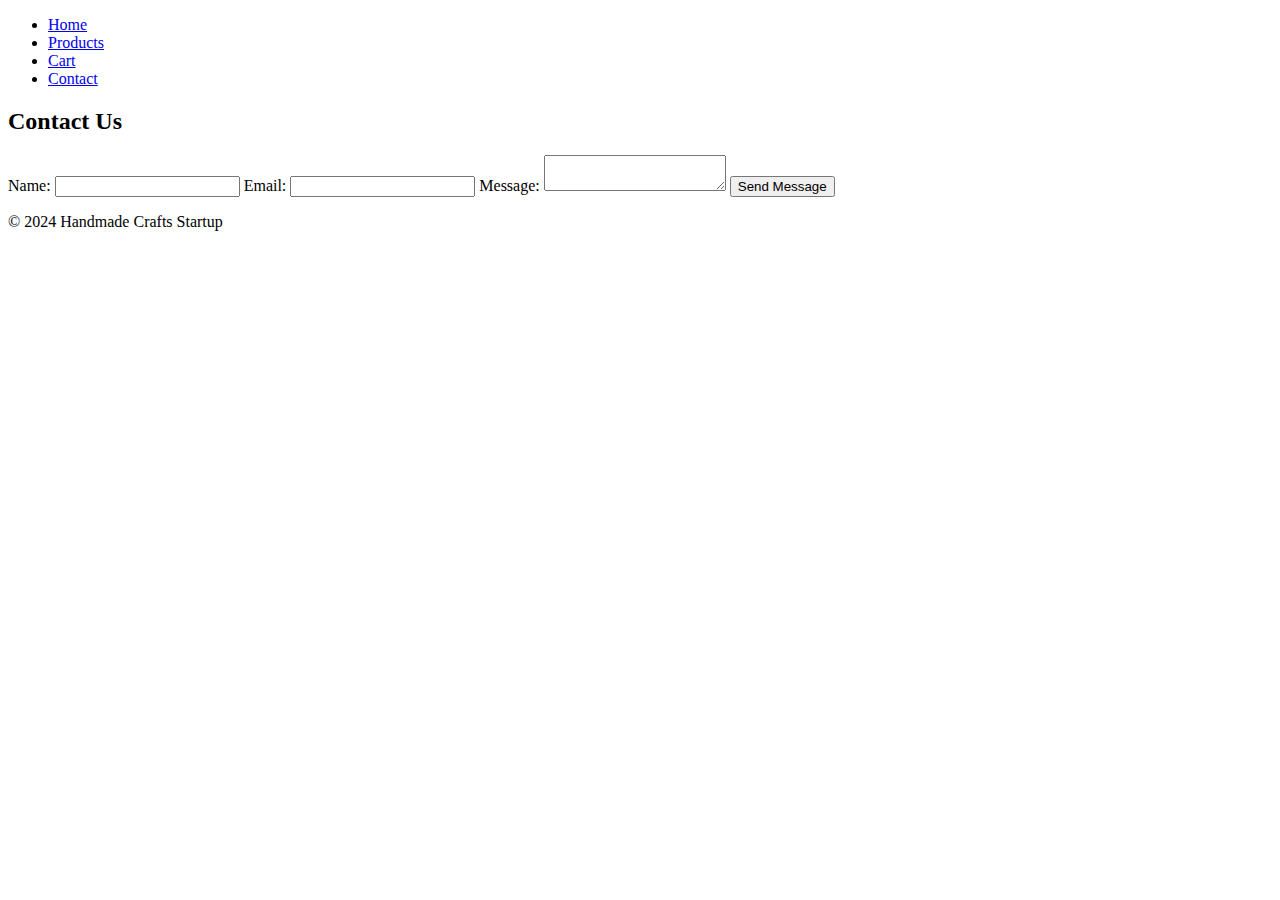
==== contact.html @ 6fb47d9d "Initial commit" ====
<!DOCTYPE html>
<html lang="en">
<head>
    <meta charset="UTF-8">
    <meta name="viewport" content="width=device-width, initial-scale=1.0">
    <title>Handmade Crafts - Contact</title>
    <link rel="stylesheet" href="css/style.css">
</head>
<body>
    <header>
        <nav>
            <ul>
                <li><a href="index.html">Home</a></li>
                <li><a href="products/product.html">Products</a></li>
                <li><a href="cart.html">Cart</a></li>
                <li><a href="contact.html">Contact</a></li>
            </ul>
        </nav>
    </header>

    <section class="contact">
        <h2>Contact Us</h2>
        <form>
            <label for="name">Name:</label>
            <input type="text" id="name" required>

            <label for="email">Email:</label>
            <input type="email" id="email" required>

            <label for="message">Message:</label>
            <textarea id="message" required></textarea>

            <button type="submit" class="btn">Send Message</button>
        </form>
    </section>

    <footer>
        <p>&copy; 2024 Handmade Crafts Startup</p>
    </footer>
  <script src="https://code.jquery.com/jquery-3.6.0.min.js"></script>
<script src="js/script.js"></script>

</body>
</html>
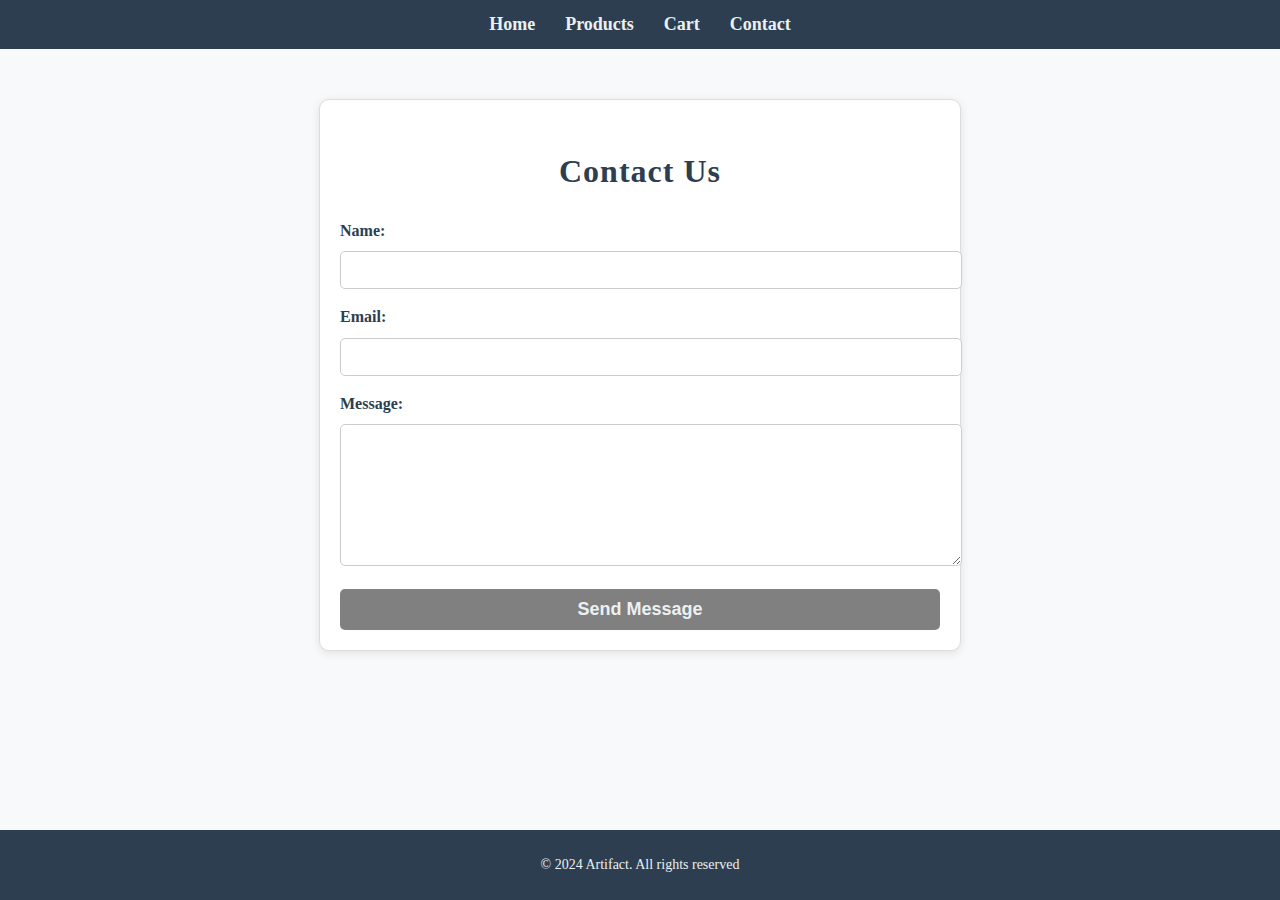
==== commit c93dd093: "finish" ====
--- a/contact.html
+++ b/contact.html
@@ -3,19 +3,26 @@
 <head>
     <meta charset="UTF-8">
     <meta name="viewport" content="width=device-width, initial-scale=1.0">
-    <title>Handmade Crafts - Contact</title>
-    <link rel="stylesheet" href="css/style.css">
+    <title>Artifact - Contact</title>
+    <link rel="stylesheet" href="css/contact.css">
 </head>
 <body>
     <header>
-        <nav>
-            <ul>
-                <li><a href="index.html">Home</a></li>
-                <li><a href="products/product.html">Products</a></li>
-                <li><a href="cart.html">Cart</a></li>
-                <li><a href="contact.html">Contact</a></li>
-            </ul>
-        </nav>
+       
+    <nav>
+      <ul>
+        <li><a href="index.html">Home</a></li>
+        <li class="dropdown">
+          <a href="#">Products</a>
+          <div class="dropdown-content">
+            <a href="products/american.html">American Artifacts</a>
+            <a href="products/african.html">African Artifacts</a>
+          </div>
+        </li>
+        <li><a href="../products/cart.html">Cart</a></li>
+        <li><a href="contact.html">Contact</a></li>
+      </ul>
+    </nav>
     </header>
 
     <section class="contact">
@@ -35,7 +42,7 @@
     </section>
 
     <footer>
-        <p>&copy; 2024 Handmade Crafts Startup</p>
+        <p>&copy; 2024 Artifact. All rights reserved</p>
     </footer>
   <script src="https://code.jquery.com/jquery-3.6.0.min.js"></script>
 <script src="js/script.js"></script>
--- a/css/contact.css
+++ b/css/contact.css
@@ -0,0 +1,199 @@
+ /* Dropdown container */
+    .dropdown {
+      position: relative;
+      display: inline-block;
+    }
+
+    /* Dropdown menu */
+    .dropdown-content {
+      display: none;
+      position: absolute;
+      background-color: #f9f9f9;
+      min-width: 160px;
+      box-shadow: 0px 8px 16px 0px rgba(0,0,0,0.2);
+      z-index: 1;
+    }
+
+    /* Dropdown links */
+    .dropdown-content a {
+      color: black;
+      padding: 12px 16px;
+      text-decoration: none;
+      display: block;
+    }
+
+    /* Show dropdown on hover */
+    .dropdown:hover .dropdown-content {
+      display: block;
+    }
+
+    /* Change color of dropdown links on hover */
+    .dropdown-content a:hover {
+      background-color: #f1f1f1;
+    }
+
+
+/* General Styles */
+body {
+    font-family: 'Georgia', serif;
+    color: #333;
+    background-color: #f8f9fa;
+    margin: 0;
+    padding: 0;
+    line-height: 1.6;
+}
+
+header {
+    background-color: #2c3e50;
+    padding: 10px 0;
+}
+
+nav ul {
+    list-style: none;
+    padding: 0;
+    margin: 0;
+    display: flex;
+    justify-content: center;
+    flex-wrap: wrap;
+}
+
+nav ul li {
+    margin: 0 15px;
+}
+
+nav ul li a {
+    color: #ecf0f1;
+    text-decoration: none;
+    font-weight: bold;
+    font-size: 18px;
+}
+
+nav ul li a:hover {
+    color: #f39c12;
+}
+
+section.contact {
+    max-width: 600px;
+    margin: 50px auto;
+    padding: 20px;
+    background-color: #ffffff;
+    border: 1px solid #dddddd;
+    border-radius: 10px;
+    box-shadow: 0 2px 10px rgba(0, 0, 0, 0.1);
+}
+
+section.contact h2 {
+    text-align: center;
+    color: #2c3e50;
+    font-family: 'Times New Roman', serif;
+    font-size: 32px;
+    margin-bottom: 20px;
+    letter-spacing: 1px;
+}
+
+form label {
+    display: block;
+    margin-bottom: 8px;
+    color: #2c3e50;
+    font-size: 16px;
+    font-weight: bold;
+}
+
+form input[type="text"],
+form input[type="email"],
+form textarea {
+    width: 100%;
+    padding: 10px;
+    margin-bottom: 15px;
+    border: 1px solid #ccc;
+    border-radius: 5px;
+    font-family: 'Georgia', serif;
+}
+
+form textarea {
+    height: 120px;
+}
+
+form button.btn {
+    display: block;
+    width: 100%;
+    padding: 10px;
+    background-color: grey;
+    color: #ecf0f1;
+    border: none;
+    border-radius: 5px;
+    font-size: 18px;
+    font-weight: bold;
+    cursor: pointer;
+    transition: background-color 0.3s ease;
+}
+
+form button.btn:hover {
+    background-color: #f39c12;
+}
+
+/* Footer Styles */
+footer {
+    background-color: #2c3e50;
+    padding: 10px 0;
+    text-align: center;
+    color: #ecf0f1;
+    font-size: 14px;
+    position: fixed;
+    width: 100%;
+    bottom: 0;
+}
+
+/* Responsive Styles */
+@media (max-width: 768px) {
+    nav ul {
+        flex-direction: column;
+        align-items: center;
+    }
+
+    nav ul li {
+        margin: 10px 0;
+    }
+
+    section.contact {
+        margin: 20px;
+        padding: 15px;
+    }
+
+    section.contact h2 {
+        font-size: 28px;
+    }
+
+    form button.btn {
+        font-size: 16px;
+        padding: 8px;
+    }
+}
+
+@media (max-width: 480px) {
+    nav ul {
+        padding: 0 10px;
+    }
+
+    section.contact {
+        margin: 15px;
+        padding: 10px;
+    }
+
+    section.contact h2 {
+        font-size: 24px;
+    }
+
+    form label {
+        font-size: 14px;
+    }
+
+    form button.btn {
+        font-size: 14px;
+        padding: 8px;
+    }
+
+    footer {
+        font-size: 12px;
+    }
+}
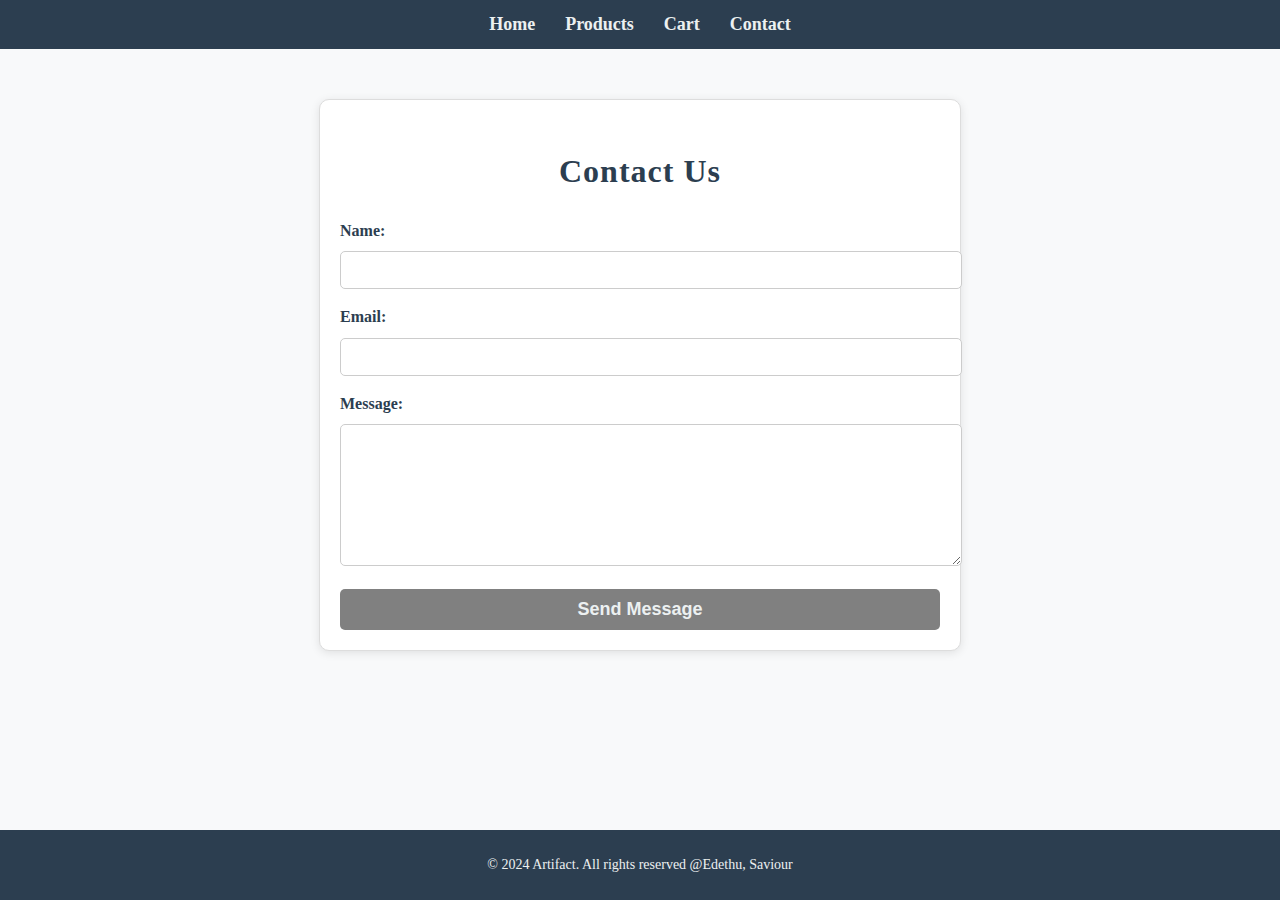
==== commit 2e22ffe7: "finished all" ====
--- a/contact.html
+++ b/contact.html
@@ -42,7 +42,7 @@
     </section>
 
     <footer>
-        <p>&copy; 2024 Artifact. All rights reserved</p>
+        <p>&copy; 2024 Artifact. All rights reserved @Edethu, Saviour</p>
     </footer>
   <script src="https://code.jquery.com/jquery-3.6.0.min.js"></script>
 <script src="js/script.js"></script>
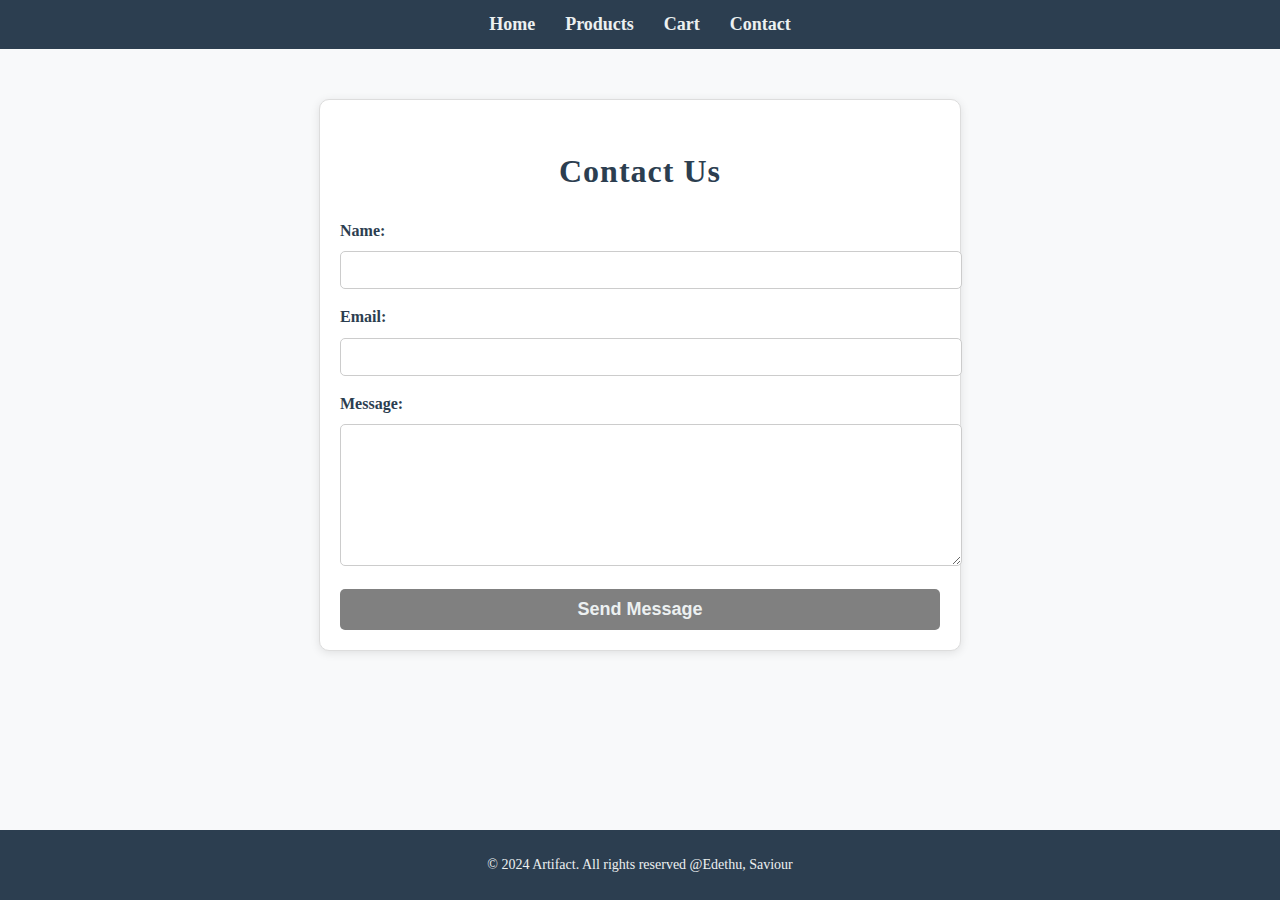
==== commit d75395c7: "finished all n" ====
--- a/contact.html
+++ b/contact.html
@@ -19,7 +19,7 @@
             <a href="products/african.html">African Artifacts</a>
           </div>
         </li>
-        <li><a href="../products/cart.html">Cart</a></li>
+        <li><a href="products/cart.html">Cart</a></li>
         <li><a href="contact.html">Contact</a></li>
       </ul>
     </nav>
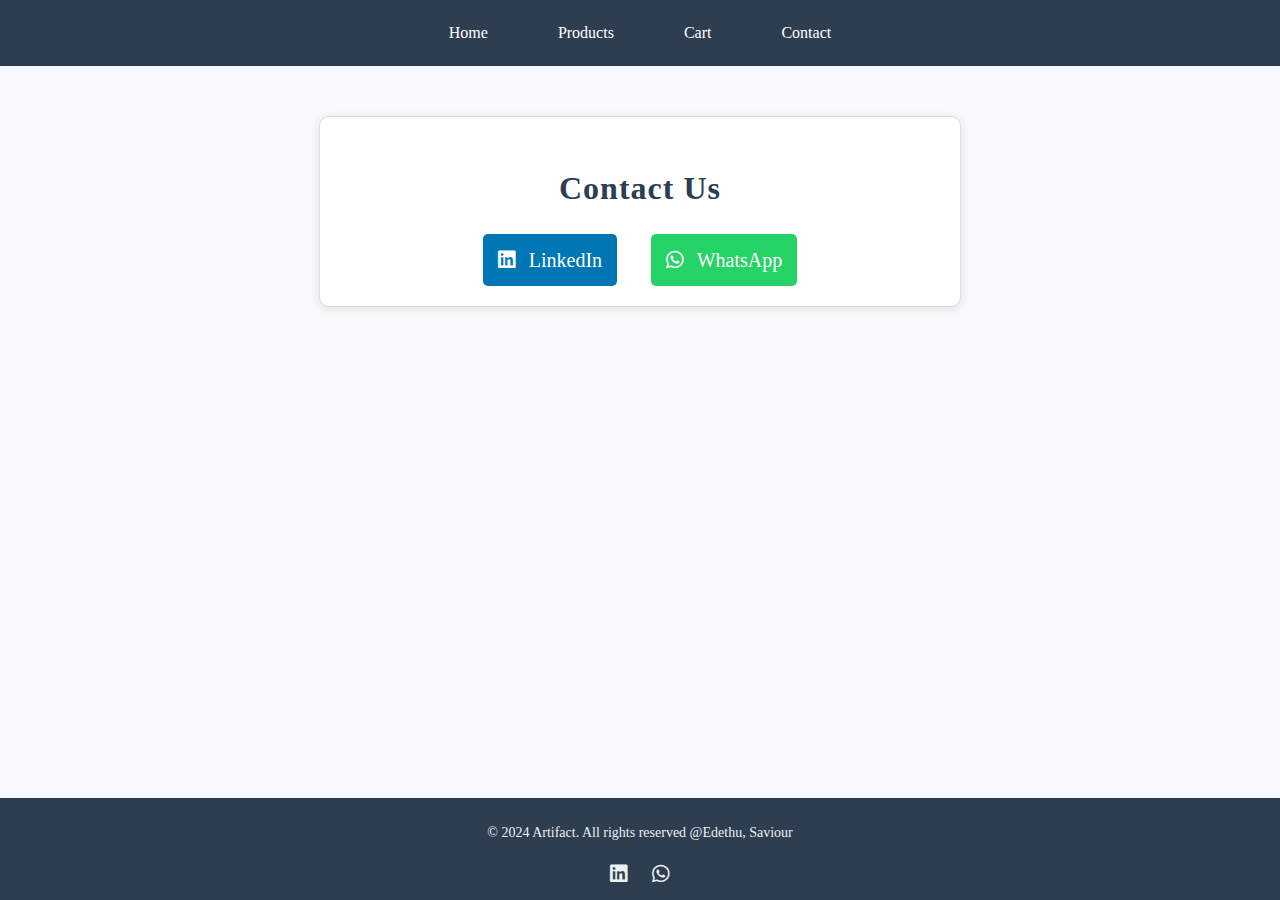
==== commit 1e2b4a19: "done" ====
--- a/contact.html
+++ b/contact.html
@@ -5,47 +5,51 @@
     <meta name="viewport" content="width=device-width, initial-scale=1.0">
     <title>Artifact - Contact</title>
     <link rel="stylesheet" href="css/contact.css">
+    <link rel="stylesheet" href="https://cdnjs.cloudflare.com/ajax/libs/font-awesome/5.15.3/css/all.min.css">
 </head>
 <body>
     <header>
-       
-    <nav>
-      <ul>
-        <li><a href="index.html">Home</a></li>
-        <li class="dropdown">
-          <a href="#">Products</a>
-          <div class="dropdown-content">
-            <a href="products/american.html">American Artifacts</a>
-            <a href="products/african.html">African Artifacts</a>
-          </div>
-        </li>
-        <li><a href="products/cart.html">Cart</a></li>
-        <li><a href="contact.html">Contact</a></li>
-      </ul>
-    </nav>
+        <div class="hamburger">
+            <div></div>
+            <div></div>
+            <div></div>
+        </div>
+        <nav>
+            <ul>
+                <li><a href="index.html">Home</a></li>
+                <li class="dropdown">
+                    <a href="#">Products</a>
+                    <div class="dropdown-content">
+                        <a href="products/american.html">American Artifacts</a>
+                        <a href="products/african.html">African Artifacts</a>
+                    </div>
+                </li>
+                <li><a href="products/cart.html">Cart</a></li>
+                <li><a href="contact.html">Contact</a></li>
+            </ul>
+        </nav>
     </header>
 
     <section class="contact">
         <h2>Contact Us</h2>
-        <form>
-            <label for="name">Name:</label>
-            <input type="text" id="name" required>
-
-            <label for="email">Email:</label>
-            <input type="email" id="email" required>
-
-            <label for="message">Message:</label>
-            <textarea id="message" required></textarea>
-
-            <button type="submit" class="btn">Send Message</button>
-        </form>
+        <div class="contact-icons">
+            <a href="https://www.linkedin.com/in/http://linkedin.com/in/saviour-edethu-683a69257" target="_blank" class="icon linkedin">
+                <i class="fab fa-linkedin"></i> LinkedIn
+            </a>
+            <a href="https://wa.me/+2349022154322" target="_blank" class="icon whatsapp">
+                <i class="fab fa-whatsapp"></i> WhatsApp
+            </a>
+        </div>
     </section>
 
-    <footer>
-        <p>&copy; 2024 Artifact. All rights reserved @Edethu, Saviour</p>
+     <footer>
+        <p>&copy; 2024 Artifact. All rights reserved @Edethu, Saviour </p>
+        <div class="social-icons">
+            <a href="http://linkedin.com/in/saviour-edethu-683a69257" target="_blank" aria-label="LinkedIn"><i class="fab fa-linkedin"></i></a>
+            <a href="https://wa.me/+2349022154322" target="_blank" aria-label="WhatsApp"><i class="fab fa-whatsapp"></i></a>
+        </div>
     </footer>
-  <script src="https://code.jquery.com/jquery-3.6.0.min.js"></script>
-<script src="js/script.js"></script>
-
+    <script src="https://code.jquery.com/jquery-3.6.0.min.js"></script>
+    <script src="../js/products.js"></script>
 </body>
 </html>
--- a/css/contact.css
+++ b/css/contact.css
@@ -1,38 +1,3 @@
- /* Dropdown container */
-    .dropdown {
-      position: relative;
-      display: inline-block;
-    }
-
-    /* Dropdown menu */
-    .dropdown-content {
-      display: none;
-      position: absolute;
-      background-color: #f9f9f9;
-      min-width: 160px;
-      box-shadow: 0px 8px 16px 0px rgba(0,0,0,0.2);
-      z-index: 1;
-    }
-
-    /* Dropdown links */
-    .dropdown-content a {
-      color: black;
-      padding: 12px 16px;
-      text-decoration: none;
-      display: block;
-    }
-
-    /* Show dropdown on hover */
-    .dropdown:hover .dropdown-content {
-      display: block;
-    }
-
-    /* Change color of dropdown links on hover */
-    .dropdown-content a:hover {
-      background-color: #f1f1f1;
-    }
-
-
 /* General Styles */
 body {
     font-family: 'Georgia', serif;
@@ -54,23 +19,53 @@
     margin: 0;
     display: flex;
     justify-content: center;
-    flex-wrap: wrap;
 }
 
 nav ul li {
     margin: 0 15px;
+    position: relative;
 }
 
 nav ul li a {
-    color: #ecf0f1;
+    color: #fff;
     text-decoration: none;
-    font-weight: bold;
-    font-size: 18px;
+    padding: 10px 20px;
+    display: block;
 }
 
-nav ul li a:hover {
-    color: #f39c12;
+nav ul li a:hover,
+nav ul li:hover .dropdown-content a:hover {
+    background-color: #e74c3c;
+    color: #fff;
 }
+
+/* Dropdown Styles */
+.dropdown-content {
+    display: none;
+    position: absolute;
+    background-color: #fff;
+    min-width: 160px;
+    box-shadow: 0px 8px 16px rgba(0, 0, 0, 0.2);
+    z-index: 1;
+    top: 100%;
+    left: 0;
+}
+
+.dropdown-content a {
+    color: #333;
+    padding: 12px 16px;
+    text-decoration: none;
+    display: block;
+}
+
+.dropdown-content a:hover {
+    background-color: #f2f2f2;
+}
+
+.dropdown:hover .dropdown-content {
+    display: block;
+}
+
 
 section.contact {
     max-width: 600px;
@@ -80,10 +75,10 @@
     border: 1px solid #dddddd;
     border-radius: 10px;
     box-shadow: 0 2px 10px rgba(0, 0, 0, 0.1);
+    text-align: center;
 }
 
 section.contact h2 {
-    text-align: center;
     color: #2c3e50;
     font-family: 'Times New Roman', serif;
     font-size: 32px;
@@ -91,48 +86,37 @@
     letter-spacing: 1px;
 }
 
-form label {
-    display: block;
-    margin-bottom: 8px;
-    color: #2c3e50;
-    font-size: 16px;
-    font-weight: bold;
+.contact-icons {
+    margin-top: 20px;
 }
 
-form input[type="text"],
-form input[type="email"],
-form textarea {
-    width: 100%;
-    padding: 10px;
-    margin-bottom: 15px;
-    border: 1px solid #ccc;
+.contact-icons .icon {
+    display: inline-block;
+    margin: 0 15px;
+    padding: 10px 15px;
     border-radius: 5px;
-    font-family: 'Georgia', serif;
+    color: #fff;
+    font-size: 20px;
+    text-decoration: none;
+    transition: background-color 0.3s ease, transform 0.3s ease;
 }
 
-form textarea {
-    height: 120px;
+.contact-icons .icon.linkedin {
+    background-color: #0077b5;
 }
 
-form button.btn {
-    display: block;
-    width: 100%;
-    padding: 10px;
-    background-color: grey;
-    color: #ecf0f1;
-    border: none;
-    border-radius: 5px;
-    font-size: 18px;
-    font-weight: bold;
-    cursor: pointer;
-    transition: background-color 0.3s ease;
+.contact-icons .icon.whatsapp {
+    background-color: #25d366;
 }
 
-form button.btn:hover {
-    background-color: #f39c12;
+.contact-icons .icon:hover {
+    transform: translateY(-5px);
 }
 
-/* Footer Styles */
+.contact-icons .icon i {
+    margin-right: 8px;
+}
+
 footer {
     background-color: #2c3e50;
     padding: 10px 0;
@@ -144,56 +128,40 @@
     bottom: 0;
 }
 
+footer .social-icons {
+    margin-top: 10px;
+}
+
+footer .social-icons a {
+    color: #ecf0f1;
+    margin: 0 10px;
+    font-size: 20px;
+    transition: color 0.3s ease;
+}
+
+footer .social-icons a:hover {
+    color: #f39c12;
+}
 /* Responsive Styles */
 @media (max-width: 768px) {
-    nav ul {
-        flex-direction: column;
-        align-items: center;
-    }
-
-    nav ul li {
-        margin: 10px 0;
-    }
-
-    section.contact {
-        margin: 20px;
-        padding: 15px;
-    }
-
     section.contact h2 {
         font-size: 28px;
     }
 
-    form button.btn {
-        font-size: 16px;
-        padding: 8px;
+    .contact-icons .icon {
+        margin: 10px 5px;
+        font-size: 18px;
     }
 }
 
 @media (max-width: 480px) {
-    nav ul {
-        padding: 0 10px;
-    }
-
-    section.contact {
-        margin: 15px;
-        padding: 10px;
-    }
-
     section.contact h2 {
         font-size: 24px;
     }
 
-    form label {
-        font-size: 14px;
-    }
-
-    form button.btn {
-        font-size: 14px;
-        padding: 8px;
-    }
-
-    footer {
-        font-size: 12px;
+    .contact-icons .icon {
+        margin: 8px 3px;
+        font-size: 16px;
+        padding: 8px 12px;
     }
 }
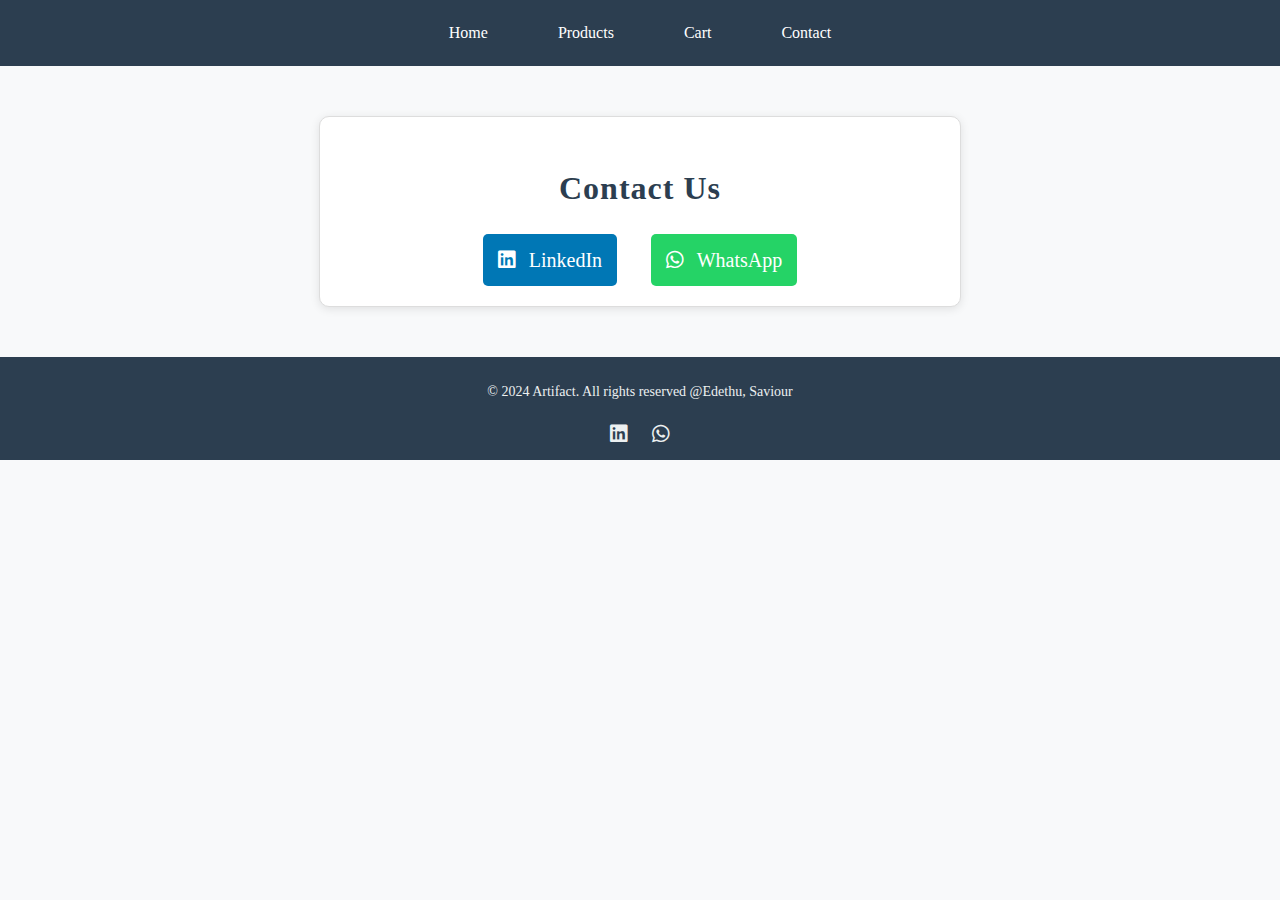
==== commit d36babfe: "done" ====
--- a/contact.html
+++ b/contact.html
@@ -33,7 +33,7 @@
     <section class="contact">
         <h2>Contact Us</h2>
         <div class="contact-icons">
-            <a href="https://www.linkedin.com/in/http://linkedin.com/in/saviour-edethu-683a69257" target="_blank" class="icon linkedin">
+            <a href="https://www.linkedin.com/in/saviour-edethu-683a69257/" target="_blank" class="icon linkedin">
                 <i class="fab fa-linkedin"></i> LinkedIn
             </a>
             <a href="https://wa.me/+2349022154322" target="_blank" class="icon whatsapp">
--- a/css/contact.css
+++ b/css/contact.css
@@ -123,7 +123,7 @@
     text-align: center;
     color: #ecf0f1;
     font-size: 14px;
-    position: fixed;
+    position: relative;
     width: 100%;
     bottom: 0;
 }
@@ -144,6 +144,15 @@
 }
 /* Responsive Styles */
 @media (max-width: 768px) {
+   nav ul {
+    flex-direction: column;
+    align-items: center;
+  }
+
+  nav ul li {
+    margin: 10px 0;
+  }
+
     section.contact h2 {
         font-size: 28px;
     }
